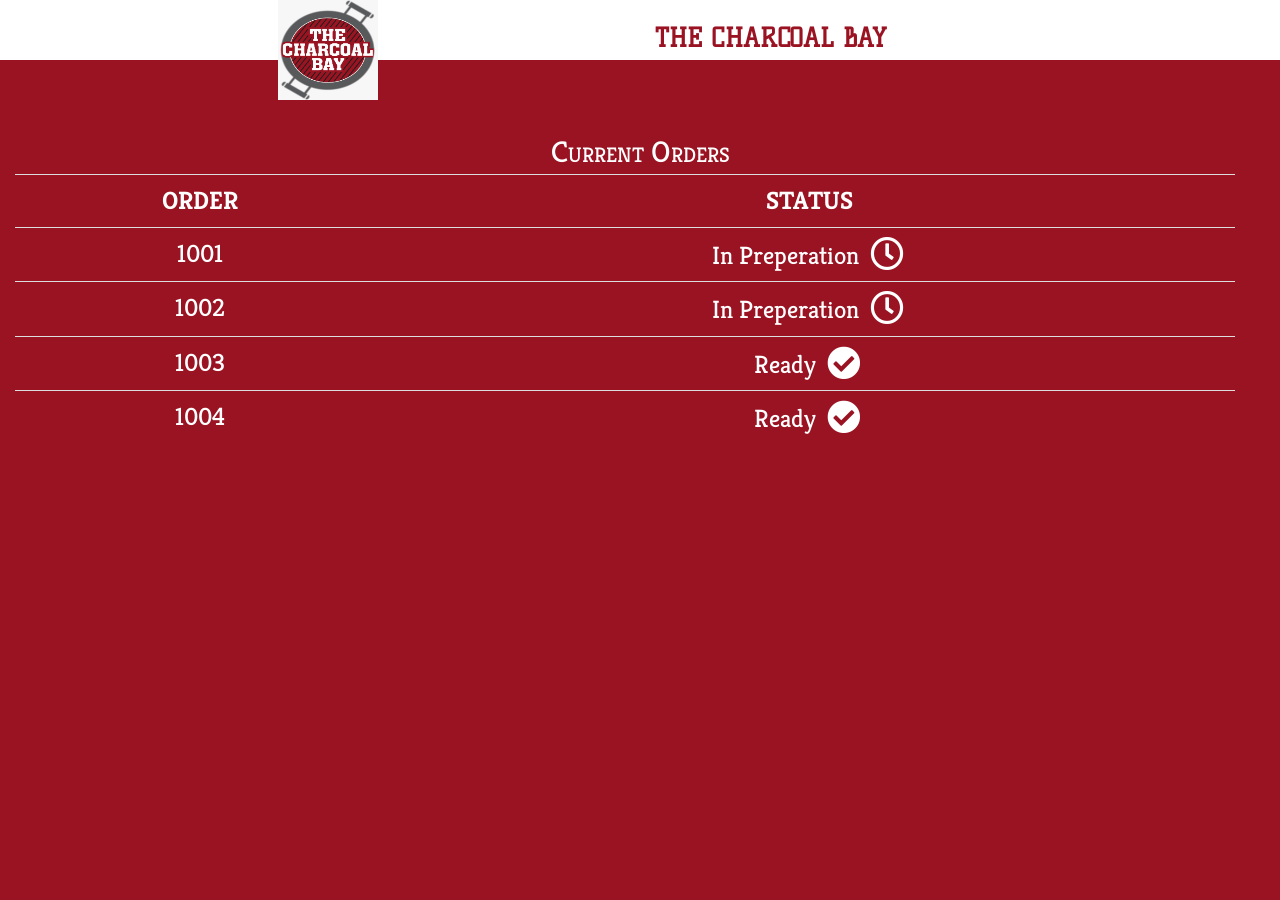
==== index.html @ f2aa1cd1 "eigth commit" ====
<!DOCTYPE html>
<html lang="en">
<head>
	<title>Herfy</title>
	<meta charset="utf-8">
	<meta name="viewport" content="width=device-width, initial-scale=1, shrink-to-fit=no">
	<link rel="icon" href="image/charcoallogo.jpeg" type="icon">

	<link href='https://fonts.googleapis.com/css?family=Kelly Slab' rel='stylesheet'>
	<link href='https://fonts.googleapis.com/css?family=Kreon' rel='stylesheet'>

	
	<link rel="stylesheet" href="https://use.fontawesome.com/releases/v5.6.3/css/all.css" integrity="sha384-UHRtZLI+pbxtHCWp1t77Bi1L4ZtiqrqD80Kn4Z8NTSRyMA2Fd33n5dQ8lWUE00s/" crossorigin="anonymous">
	
	<link href="css/bootstrap.min.css" type="text/css" rel="stylesheet">
	<link href="css/bootstrap-theme.min.css" type="text/css" rel="stylesheet">

	<script type="text/javascript" src="js/jquery.min.js"></script>
	<script type="text/javascript" src="js/bootstrap.min.js"></script>


	<style type="text/css">
		body{
			width: 100%;
			background: linear-gradient(rgba(154,19,34), rgba(154,19,34));
			background-position: center;
			font-family: 'Kreon';
			font-size: 25px;
			
			color: white;
		}
		
	</style>

	</head>

	<body>
		<div class="container-fluid">
			<div class="container-fluid row" style="background-color: white; height: 60px;">
				<div class="col-md-6 col-sm-6 col-xs-6"><center><img src="image/charcoallogo.jpeg" width="100" height="100"></center></div>
				<div class="col-md-6 col-sm-6 col-xs-6" style="color: #9A1322; padding-top: 20px; text-align: left; font-family: 'Kelly Slab'; text-transform: uppercase; font-weight: bolder; font-size: 2vw">The Charcoal Bay</div>
			</div><br><br>
			<div class="container-fluid" style="margin:0px; padding: 0px;">
				<div class="row">
					<center><span style="font-variant: small-caps; color: white; font-size: 30px;">Current Orders</span></center>
				</div>
				<div class="row col-md-12">
					<center>
					<table class="table" style="text-align: center">
						<tr>
							<th style="text-align: center; text-transform: uppercase;">Order</th>
							<th style="text-align: center; text-transform: uppercase;">Status</th>
						</tr>
						<tr>
							<td>1001</td>
							<td>In Preperation
								<i class="far fa-clock fa-lg" style="padding: 5px; color: white;"></i>
							</td>
						</tr>
						<tr>
							<td>1002</td>
							<td>In Preperation
								<i class="far fa-clock fa-lg" style="padding: 5px; color: white"></i>
							</td>
						</tr>
						<tr>
							<td>1003</td>
							<td>Ready
								<i class="fas fa-check-circle fa-lg" style="padding: 5px; color: white"></i>
							</td>
						</tr>
						<tr>
							<td>1004</td>
							<td>Ready
								<i class="fas fa-check-circle fa-lg" style="padding: 5px; color: white"></i>
							</td>
						</tr>
					</table></center>
				</div>
			</div>
		</div>

	</body>


	</html>
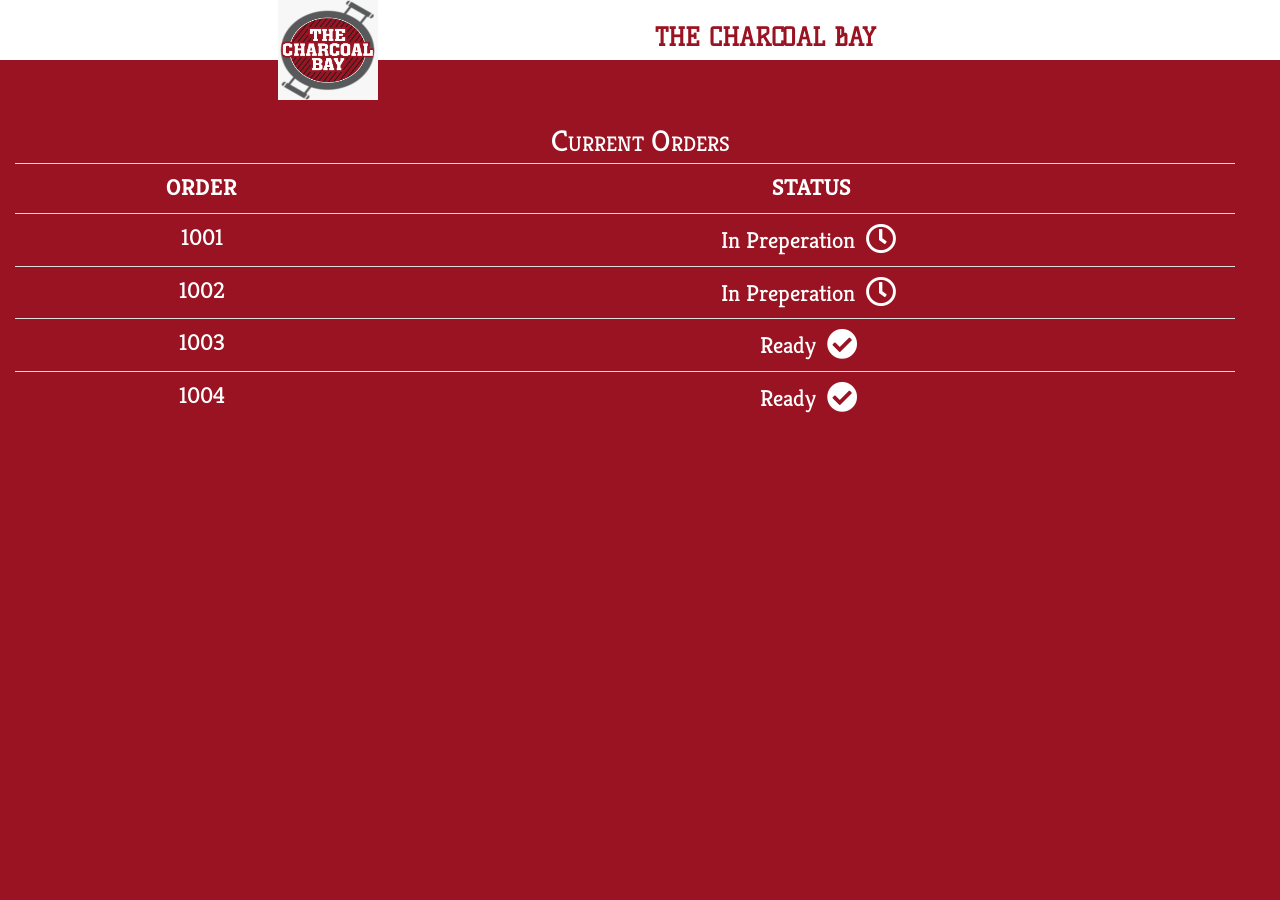
==== commit 774ed4ab: "Updated" ====
--- a/index.html
+++ b/index.html
@@ -25,9 +25,53 @@
 			background: linear-gradient(rgba(154,19,34), rgba(154,19,34));
 			background-position: center;
 			font-family: 'Kreon';
-			font-size: 25px;
+			
 			
 			color: white;
+		}
+		.brand_row{
+			background-color: white;
+			height: 60px;
+
+		}
+		.name{
+			color: #9A1322;
+			padding-top: 20px;
+			text-align: left;
+			font-family: 'Kelly Slab';
+			text-transform: uppercase;
+			font-weight: bolder;
+			font-size: 25px;
+		}
+		.table_row{
+			margin: 0px;
+			padding: 0px;
+			font-size: 23px;
+		}
+		.table_row .table_title span{
+			font-variant: small-caps;
+			color: white;
+			font-size: 30px;
+		}
+		table tr td i{
+			padding: 5px;
+			color: white;
+		}
+
+		@media screen and (max-width: 768px){
+			.brand_row .name{
+				font-size: 20px;
+			}
+		}
+		@media screen and (max-width: 450px){
+			.brand_row .name{
+				font-size: 15px;
+			}
+		}
+		@media screen and (max-width: 296px){
+			.brand_row .name{
+				font-size: 12px;
+			}
 		}
 		
 	</style>
@@ -36,13 +80,13 @@
 
 	<body>
 		<div class="container-fluid">
-			<div class="container-fluid row" style="background-color: white; height: 60px;">
+			<div class="container-fluid row brand_row">
 				<div class="col-md-6 col-sm-6 col-xs-6"><center><img src="image/charcoallogo.jpeg" width="100" height="100"></center></div>
-				<div class="col-md-6 col-sm-6 col-xs-6" style="color: #9A1322; padding-top: 20px; text-align: left; font-family: 'Kelly Slab'; text-transform: uppercase; font-weight: bolder; font-size: 2vw">The Charcoal Bay</div>
-			</div><br><br>
-			<div class="container-fluid" style="margin:0px; padding: 0px;">
-				<div class="row">
-					<center><span style="font-variant: small-caps; color: white; font-size: 30px;">Current Orders</span></center>
+				<div class="col-md-6 col-sm-6 col-xs-6 name">The Charcoal Bay</div>
+			</div><br><br><br>
+			<div class="container-fluid table_row">
+				<div class="row table_title">
+					<center><span style="">Current Orders</span></center>
 				</div>
 				<div class="row col-md-12">
 					<center>
@@ -54,25 +98,25 @@
 						<tr>
 							<td>1001</td>
 							<td>In Preperation
-								<i class="far fa-clock fa-lg" style="padding: 5px; color: white;"></i>
+								<i class="far fa-clock fa-lg"></i>
 							</td>
 						</tr>
 						<tr>
 							<td>1002</td>
 							<td>In Preperation
-								<i class="far fa-clock fa-lg" style="padding: 5px; color: white"></i>
+								<i class="far fa-clock fa-lg"></i>
 							</td>
 						</tr>
 						<tr>
 							<td>1003</td>
 							<td>Ready
-								<i class="fas fa-check-circle fa-lg" style="padding: 5px; color: white"></i>
+								<i class="fas fa-check-circle fa-lg"></i>
 							</td>
 						</tr>
 						<tr>
 							<td>1004</td>
 							<td>Ready
-								<i class="fas fa-check-circle fa-lg" style="padding: 5px; color: white"></i>
+								<i class="fas fa-check-circle fa-lg"></i>
 							</td>
 						</tr>
 					</table></center>
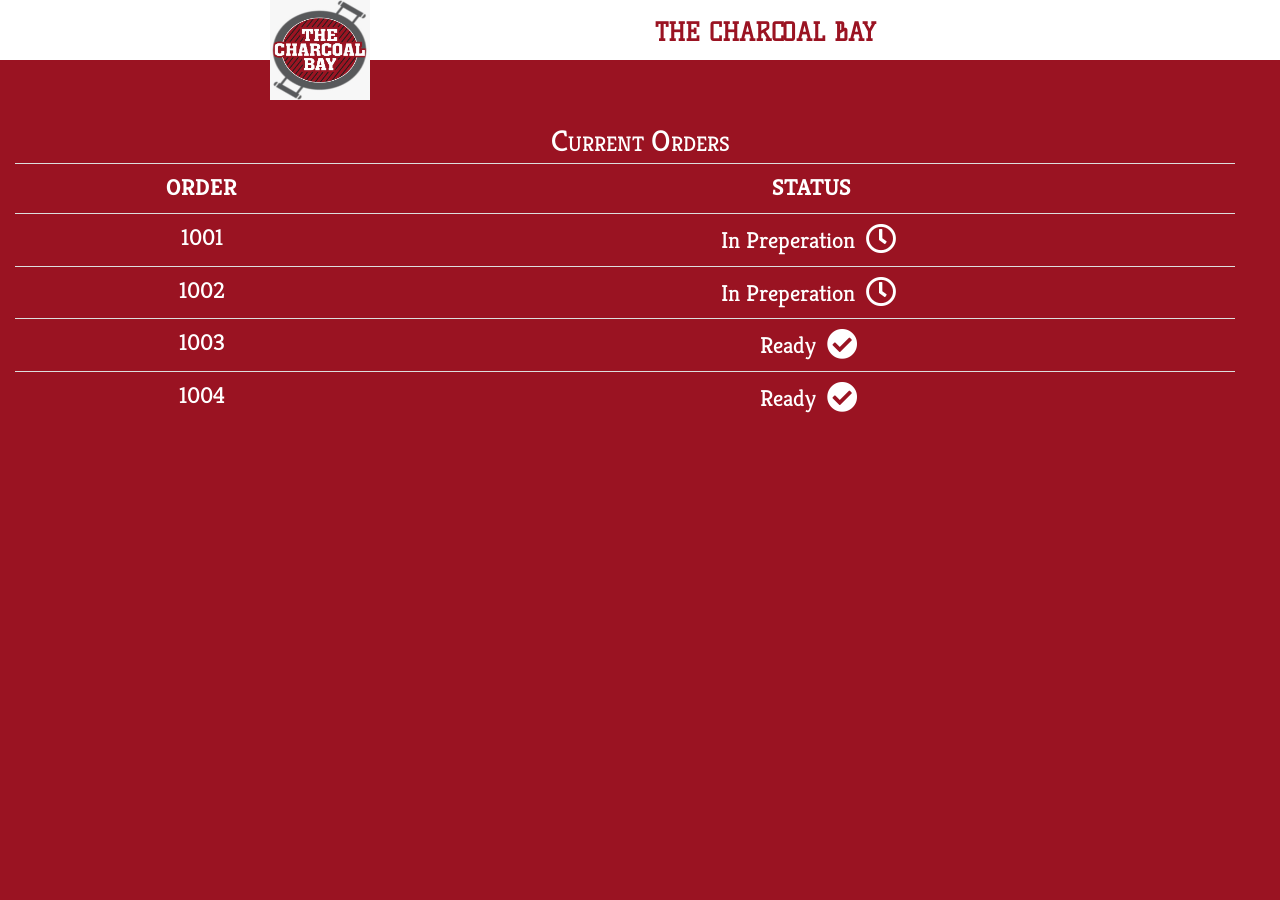
==== commit cf53f711: "Updated" ====
--- a/index.html
+++ b/index.html
@@ -36,7 +36,7 @@
 		}
 		.name{
 			color: #9A1322;
-			padding-top: 20px;
+			padding-top: 15px;
 			text-align: left;
 			font-family: 'Kelly Slab';
 			text-transform: uppercase;
@@ -53,47 +53,51 @@
 			color: white;
 			font-size: 30px;
 		}
+		table{
+			text-align: center;
+		}
 		table tr td i{
 			padding: 5px;
 			color: white;
 		}
+		table tr th{
+			text-align: center;
+			text-transform: uppercase;
+		}
 
 		@media screen and (max-width: 768px){
 			.brand_row .name{
+				padding-top: 15px;
+				font-size: 25px;
+			}
+		}
+		@media screen and (max-width: 540px){
+			.brand_row .name{
+				padding-top: 15px;
 				font-size: 20px;
 			}
 		}
-		@media screen and (max-width: 450px){
-			.brand_row .name{
-				font-size: 15px;
-			}
-		}
-		@media screen and (max-width: 296px){
-			.brand_row .name{
-				font-size: 12px;
-			}
-		}
-		
+	
 	</style>
 
 	</head>
 
 	<body>
 		<div class="container-fluid">
-			<div class="container-fluid row brand_row">
-				<div class="col-md-6 col-sm-6 col-xs-6"><center><img src="image/charcoallogo.jpeg" width="100" height="100"></center></div>
-				<div class="col-md-6 col-sm-6 col-xs-6 name">The Charcoal Bay</div>
+			<div class="row brand_row">
+				<div class="col-lg-6 col-md-6 col-sm-4 col-xs-4"><center><img src="image/charcoallogo.jpeg" width="100" height="100"></center></div>
+				<div class="col-lg-6 col-md-6 col-sm-8 col-xs-8 name">The Charcoal Bay</div>
 			</div><br><br><br>
-			<div class="container-fluid table_row">
+			<div class="row table_row">
 				<div class="row table_title">
 					<center><span style="">Current Orders</span></center>
 				</div>
-				<div class="row col-md-12">
+				<div class="row col-lg-12 col-md-12">
 					<center>
-					<table class="table" style="text-align: center">
+					<table class="table">
 						<tr>
-							<th style="text-align: center; text-transform: uppercase;">Order</th>
-							<th style="text-align: center; text-transform: uppercase;">Status</th>
+							<th>Order</th>
+							<th>Status</th>
 						</tr>
 						<tr>
 							<td>1001</td>
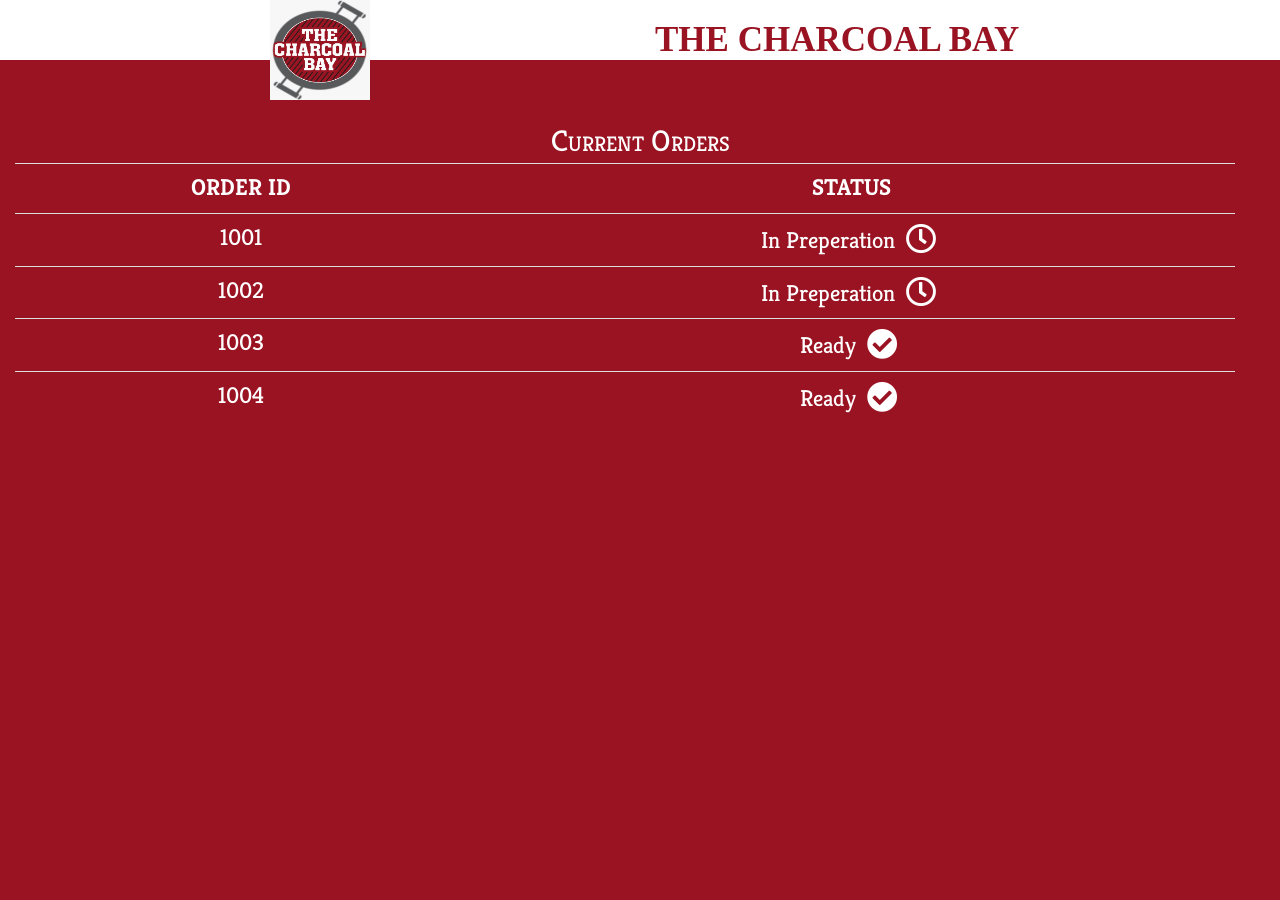
==== commit 39c71257: "Font Updated" ====
--- a/index.html
+++ b/index.html
@@ -8,7 +8,7 @@
 
 	<link href='https://fonts.googleapis.com/css?family=Kelly Slab' rel='stylesheet'>
 	<link href='https://fonts.googleapis.com/css?family=Kreon' rel='stylesheet'>
-
+	<link rel="stylesheet" type="text/css" href="fonts/ALGERIA.TTF">
 	
 	<link rel="stylesheet" href="https://use.fontawesome.com/releases/v5.6.3/css/all.css" integrity="sha384-UHRtZLI+pbxtHCWp1t77Bi1L4ZtiqrqD80Kn4Z8NTSRyMA2Fd33n5dQ8lWUE00s/" crossorigin="anonymous">
 	
@@ -38,10 +38,10 @@
 			color: #9A1322;
 			padding-top: 15px;
 			text-align: left;
-			font-family: 'Kelly Slab';
+			font-family: 'algeria';
 			text-transform: uppercase;
 			font-weight: bolder;
-			font-size: 25px;
+			font-size: 35px;
 		}
 		.table_row{
 			margin: 0px;
@@ -68,10 +68,16 @@
 		@media screen and (max-width: 768px){
 			.brand_row .name{
 				padding-top: 15px;
+				font-size: 30px;
+			}
+		}
+		@media screen and (max-width: 540px){
+			.brand_row .name{
+				padding-top: 15px;
 				font-size: 25px;
 			}
 		}
-		@media screen and (max-width: 540px){
+		@media screen and (max-width: 385px){
 			.brand_row .name{
 				padding-top: 15px;
 				font-size: 20px;
@@ -96,7 +102,7 @@
 					<center>
 					<table class="table">
 						<tr>
-							<th>Order</th>
+							<th>Order Id</th>
 							<th>Status</th>
 						</tr>
 						<tr>
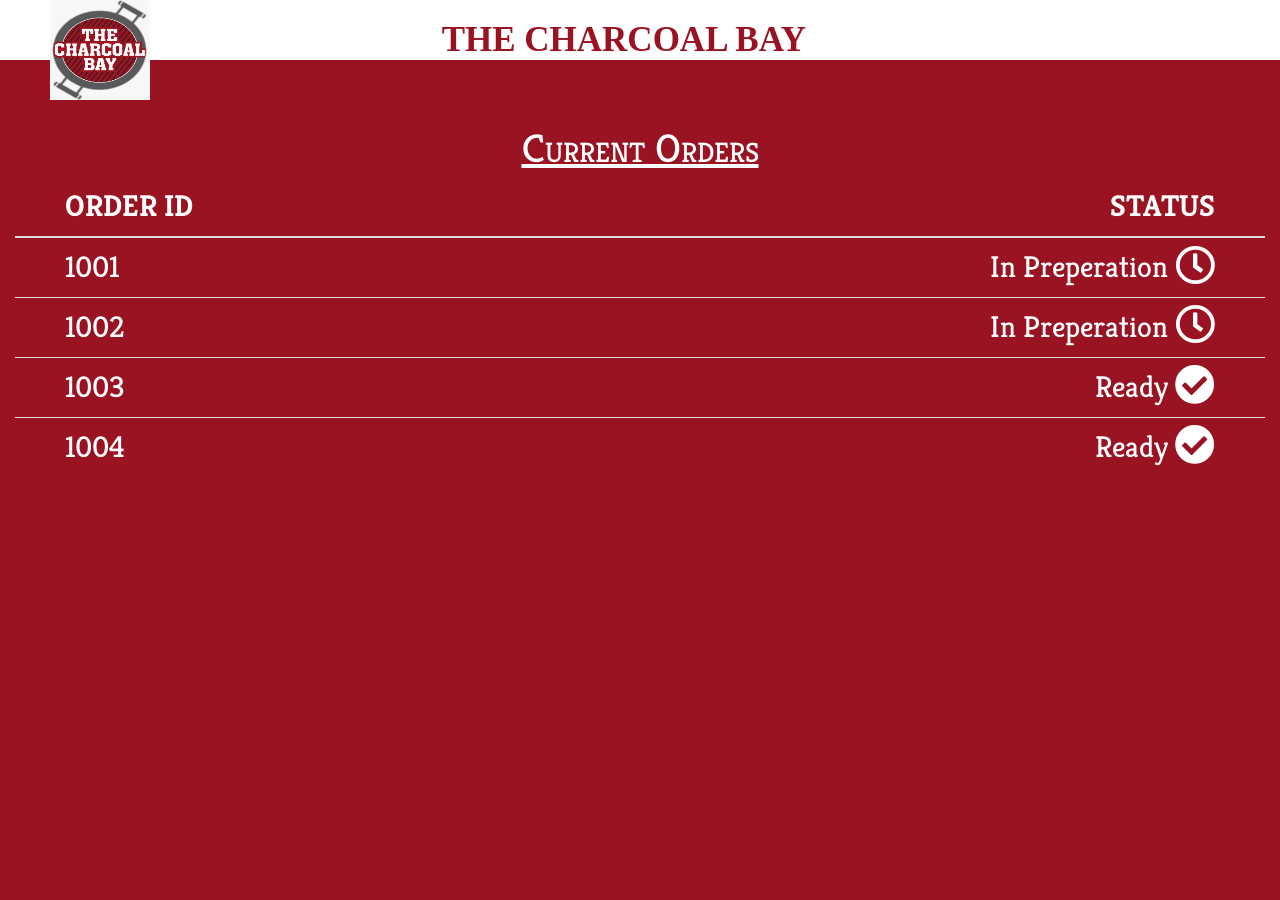
==== commit 93251985: "Updated" ====
--- a/index.html
+++ b/index.html
@@ -1,14 +1,15 @@
 <!DOCTYPE html>
 <html lang="en">
 <head>
-	<title>Herfy</title>
+	<title>The Charcoal Bay</title>
 	<meta charset="utf-8">
 	<meta name="viewport" content="width=device-width, initial-scale=1, shrink-to-fit=no">
 	<link rel="icon" href="image/charcoallogo.jpeg" type="icon">
+	<link href="//db.onlinewebfonts.com/c/0d02c5478254b9b31ea8fc5dd46149c2?family=AlgerianMesaPlainW00-Rg" rel="stylesheet" type="text/css"/>
 
 	<link href='https://fonts.googleapis.com/css?family=Kelly Slab' rel='stylesheet'>
 	<link href='https://fonts.googleapis.com/css?family=Kreon' rel='stylesheet'>
-	<link rel="stylesheet" type="text/css" href="fonts/ALGERIA.TTF">
+
 	
 	<link rel="stylesheet" href="https://use.fontawesome.com/releases/v5.6.3/css/all.css" integrity="sha384-UHRtZLI+pbxtHCWp1t77Bi1L4ZtiqrqD80Kn4Z8NTSRyMA2Fd33n5dQ8lWUE00s/" crossorigin="anonymous">
 	
@@ -21,24 +22,22 @@
 
 	<style type="text/css">
 		body{
-			width: 100%;
-			background: linear-gradient(rgba(154,19,34), rgba(154,19,34));
-			background-position: center;
+			background-color: rgba(154,19,34);
 			font-family: 'Kreon';
-			
-			
 			color: white;
 		}
 		.brand_row{
 			background-color: white;
 			height: 60px;
-
+		}
+		.brand_row .logo{
+			padding-left: 50px;
 		}
 		.name{
 			color: #9A1322;
 			padding-top: 15px;
 			text-align: left;
-			font-family: 'algeria';
+			font-family: 'Algerian';
 			text-transform: uppercase;
 			font-weight: bolder;
 			font-size: 35px;
@@ -46,41 +45,83 @@
 		.table_row{
 			margin: 0px;
 			padding: 0px;
-			font-size: 23px;
 		}
 		.table_row .table_title span{
 			font-variant: small-caps;
 			color: white;
+			font-size: 40px;
+			text-decoration: underline;
+		}
+
+		.table{
 			font-size: 30px;
 		}
-		table{
-			text-align: center;
-		}
-		table tr td i{
-			padding: 5px;
-			color: white;
-		}
 		table tr th{
-			text-align: center;
 			text-transform: uppercase;
 		}
 
+		#left{
+			text-align: left;
+			padding-left: 50px;
+		}
+		#right{
+			text-align: right;
+    		padding-right: 50px;
+		}
+
+
+		@media screen and (max-width: 768px){
+			.brand_row .logo{
+				padding-left: 10px;
+			}
+			.table{
+			font-size: 20px;
+			}
+			#left{
+				text-align: left;
+				padding-left: 30px;
+			}
+			#right{
+				text-align: right;
+	    		padding-right: 30px;
+			}
+		}
 		@media screen and (max-width: 768px){
 			.brand_row .name{
-				padding-top: 15px;
-				font-size: 30px;
+				font-family: 'Algerian';
+				padding-top: 5px;
+				font-size: 25px;
 			}
 		}
 		@media screen and (max-width: 540px){
 			.brand_row .name{
-				padding-top: 15px;
-				font-size: 25px;
+				font-family: 'Algerian';
+				padding-top: 10px;
+				font-size: 20px;
 			}
 		}
-		@media screen and (max-width: 385px){
+		@media screen and (max-width: 450px){
 			.brand_row .name{
-				padding-top: 15px;
-				font-size: 20px;
+				font-family: 'Algerian';
+				padding-top: 5px;
+				font-size: 18px;
+			}
+			.table_row .table_title span{
+				font-variant: small-caps;
+				color: white;
+				font-size: 25px;
+				text-decoration: underline;
+			}
+			.table{
+				font-size: 10px;
+			}
+			#left{
+				text-align: left;
+				padding-left: 10px;
+			}
+			#right{
+				text-align: right;
+	    		padding-right: 10px;
 			}
 		}
 	
@@ -91,46 +132,51 @@
 	<body>
 		<div class="container-fluid">
 			<div class="row brand_row">
-				<div class="col-lg-6 col-md-6 col-sm-4 col-xs-4"><center><img src="image/charcoallogo.jpeg" width="100" height="100"></center></div>
-				<div class="col-lg-6 col-md-6 col-sm-8 col-xs-8 name">The Charcoal Bay</div>
+				<div class="col-lg-4 col-md-4 col-sm-4 col-xs-4 logo"><img src="image/charcoallogo.jpeg" width="100" height="100"></div>
+				<div class="col-lg-8 col-md-8 col-sm-8 col-xs-8 name">The Charcoal Bay</div>
 			</div><br><br><br>
 			<div class="row table_row">
 				<div class="row table_title">
 					<center><span style="">Current Orders</span></center>
 				</div>
-				<div class="row col-lg-12 col-md-12">
-					<center>
+				
+				<div class="table-hover">
 					<table class="table">
-						<tr>
-							<th>Order Id</th>
-							<th>Status</th>
-						</tr>
-						<tr>
-							<td>1001</td>
-							<td>In Preperation
-								<i class="far fa-clock fa-lg"></i>
-							</td>
-						</tr>
-						<tr>
-							<td>1002</td>
-							<td>In Preperation
-								<i class="far fa-clock fa-lg"></i>
-							</td>
-						</tr>
-						<tr>
-							<td>1003</td>
-							<td>Ready
-								<i class="fas fa-check-circle fa-lg"></i>
-							</td>
-						</tr>
-						<tr>
-							<td>1004</td>
-							<td>Ready
-								<i class="fas fa-check-circle fa-lg"></i>
-							</td>
-						</tr>
-					</table></center>
+						<thead>
+							<tr>
+								<th id="left">Order Id</th>
+								<th id="right">Status</th>
+							</tr>
+						</thead>
+						<tbody>
+							<tr>
+								<td id="left">1001</td>
+								<td id="right">In Preperation
+									<i class="far fa-clock fa-lg"></i>
+								</td>
+							</tr>
+							<tr>
+								<td id="left">1002</td>
+								<td id="right">In Preperation
+									<i class="far fa-clock fa-lg"></i>
+								</td>
+							</tr>
+							<tr>
+								<td id="left">1003</td>
+								<td id="right">Ready
+									<i class="fas fa-check-circle fa-lg"></i>
+								</td>
+							</tr>
+							<tr>
+								<td id="left">1004</td>
+								<td id="right">Ready
+									<i class="fas fa-check-circle fa-lg"></i>
+								</td>
+							</tr>
+						</tbody>
+					</table>
 				</div>
+			
 			</div>
 		</div>
 
